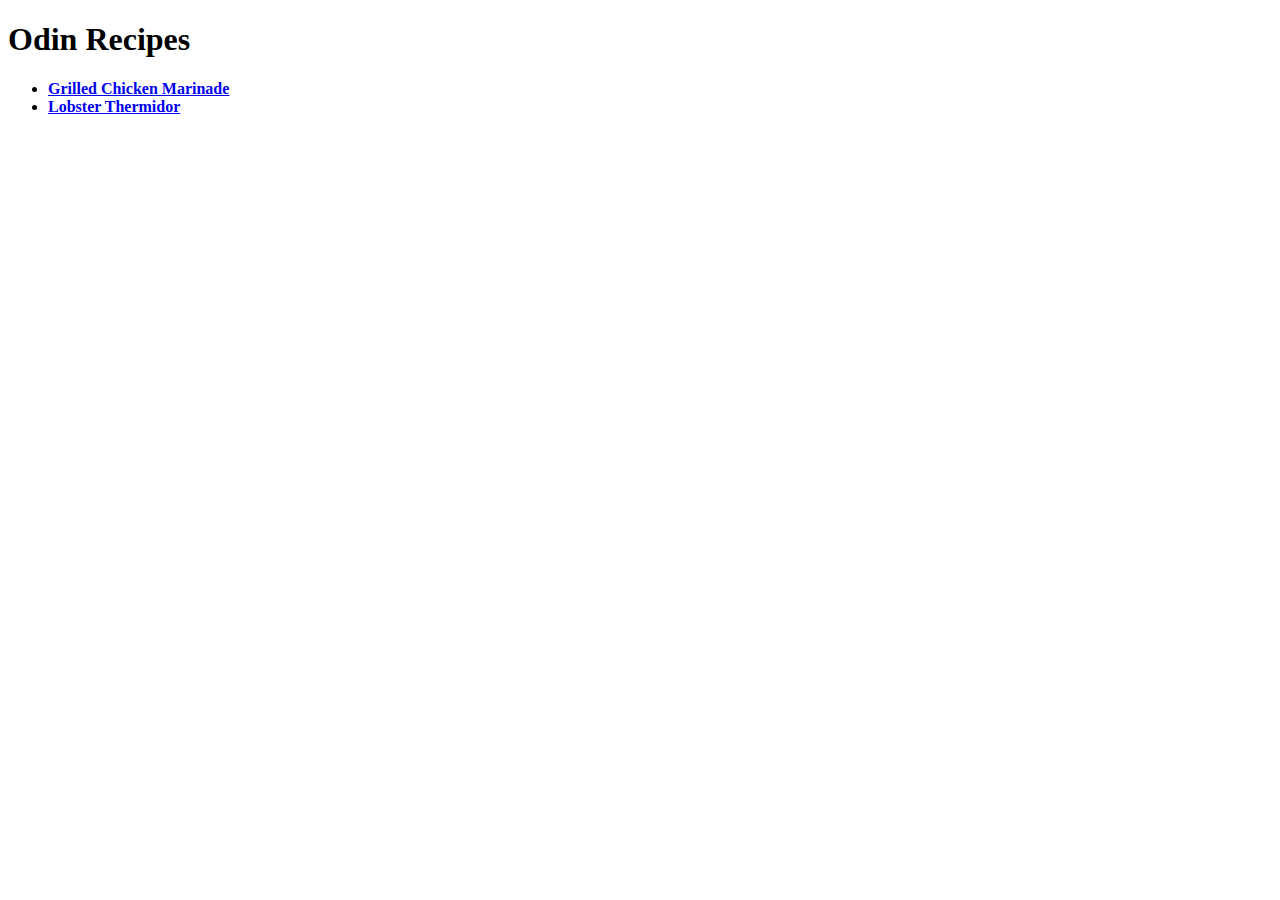
==== index.html @ a4606419 "Added hypertext to index and improved readability" ====
<!DOCTYPE html>
<html lang="en">
<head>
    <meta charset="UTF-8">
    <title>Odin Recipes</title>
</head>
<body>
    <h1>Odin Recipes</h1>
    <ul>
        <li><a href="recipes/grilled-chicken.html"><strong>Grilled Chicken Marinade</strong></a></li>
        <li><a href="recipes/lobster-thermidor.html"><strong>Lobster Thermidor</strong></a></li>
    </ul>
</body>
</html>
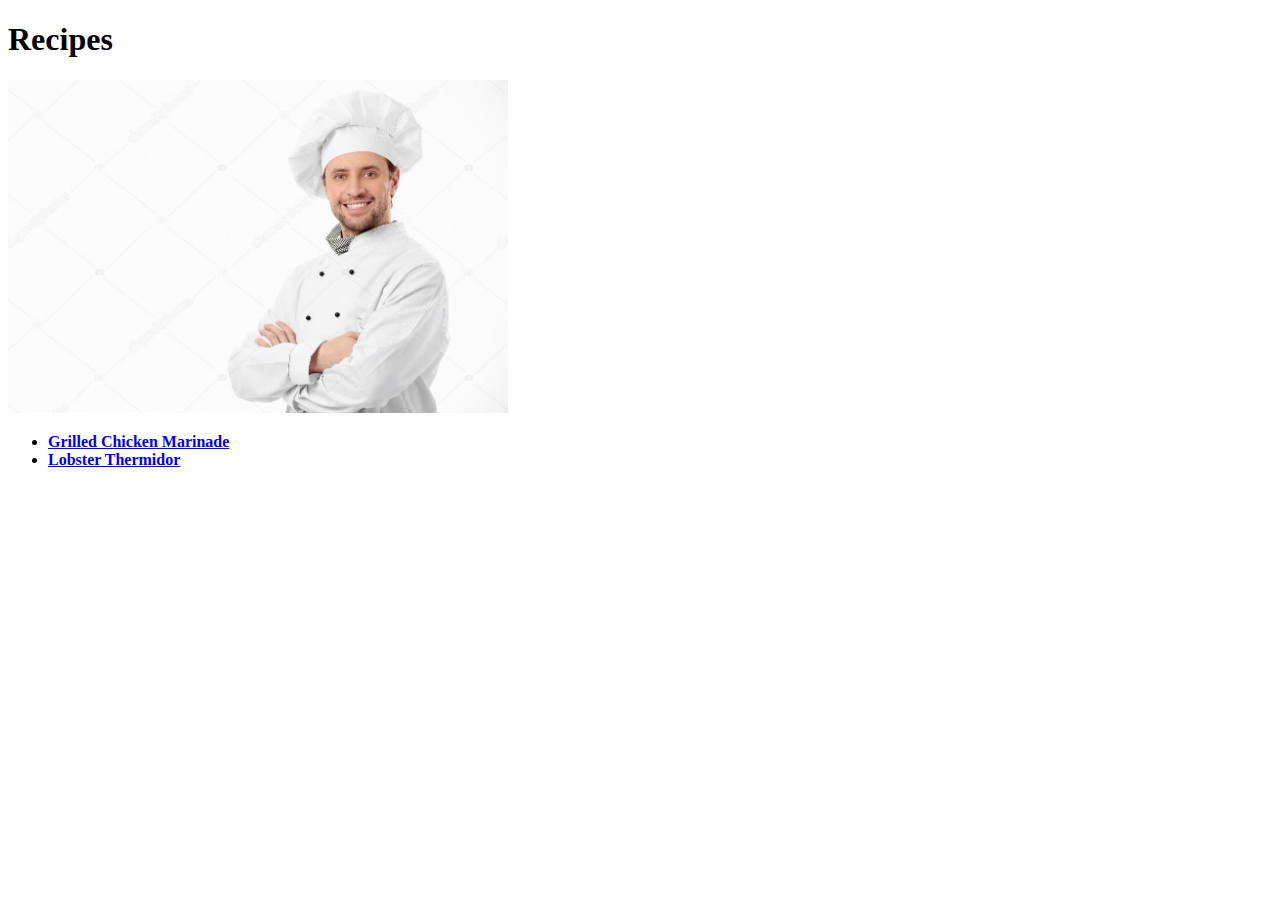
==== commit c2b22e1d: "Index improvements" ====
--- a/index.html
+++ b/index.html
@@ -2,10 +2,11 @@
 <html lang="en">
 <head>
     <meta charset="UTF-8">
-    <title>Odin Recipes</title>
+    <title>Recipes</title>
 </head>
 <body>
-    <h1>Odin Recipes</h1>
+    <h1>Recipes</h1>
+    <img src="images/chef.jpg" width = 500/>
     <ul>
         <li><a href="recipes/grilled-chicken.html"><strong>Grilled Chicken Marinade</strong></a></li>
         <li><a href="recipes/lobster-thermidor.html"><strong>Lobster Thermidor</strong></a></li>
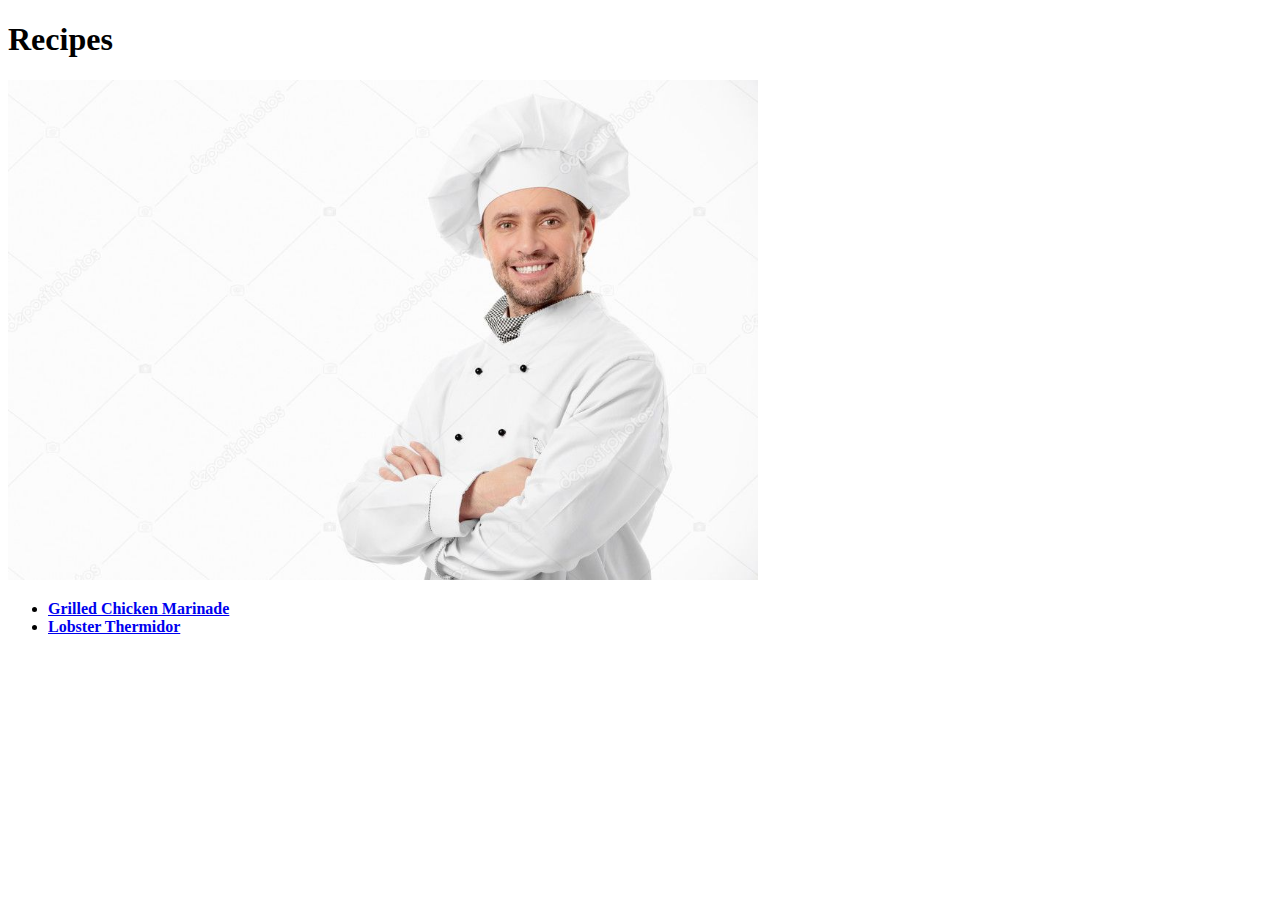
==== commit 19b03cc2: "Test edit from alt device" ====
--- a/index.html
+++ b/index.html
@@ -6,7 +6,7 @@
 </head>
 <body>
     <h1>Recipes</h1>
-    <img src="images/chef.jpg" width = 500/>
+    <img src="images/chef.jpg" width = 750/>
     <ul>
         <li><a href="recipes/grilled-chicken.html"><strong>Grilled Chicken Marinade</strong></a></li>
         <li><a href="recipes/lobster-thermidor.html"><strong>Lobster Thermidor</strong></a></li>
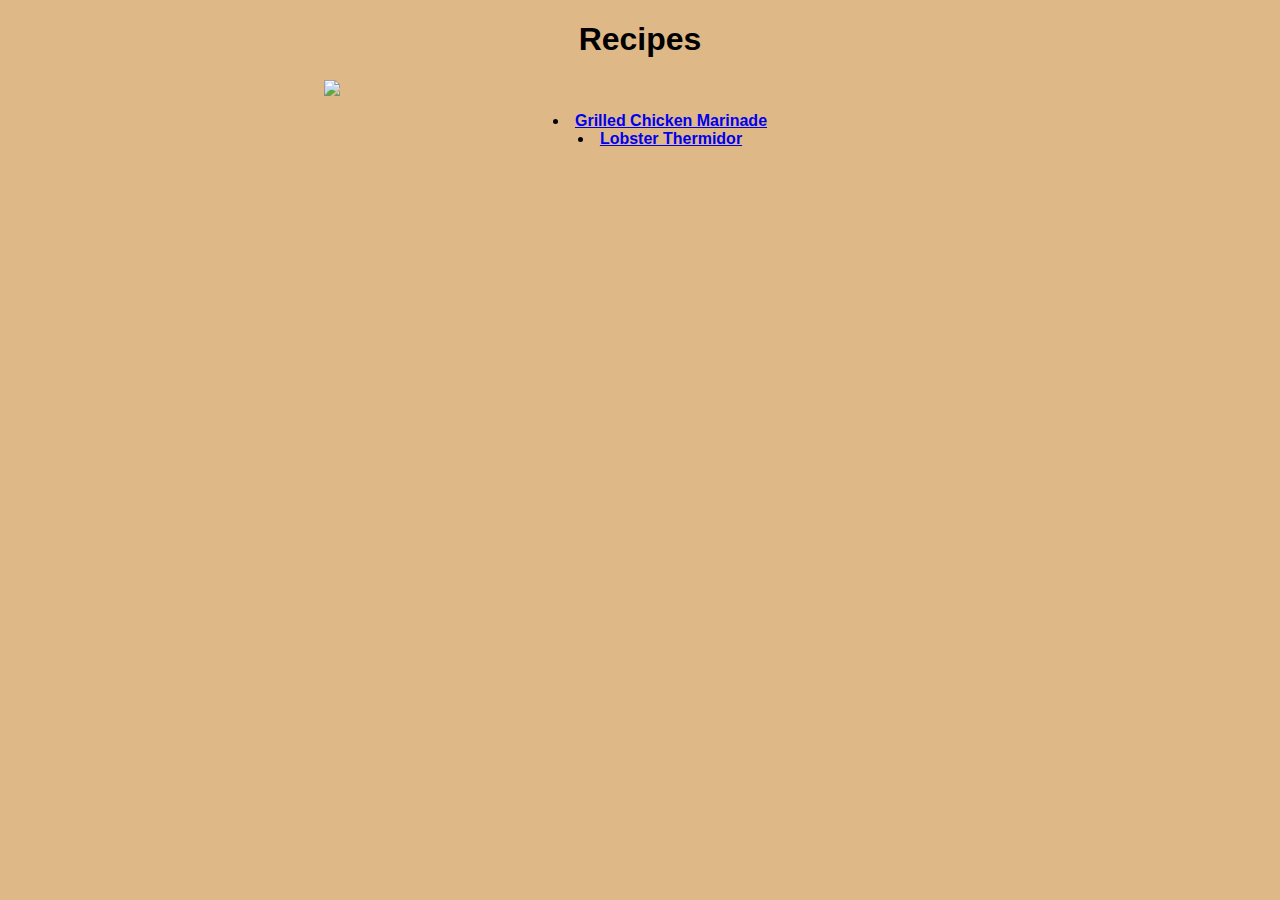
==== commit 9af16b71: "New Logo + Background" ====
--- a/index.html
+++ b/index.html
@@ -3,13 +3,14 @@
 <head>
     <meta charset="UTF-8">
     <title>Recipes</title>
+    <link rel="stylesheet" href="styleIndex.css">
 </head>
 <body>
-    <h1>Recipes</h1>
-    <img src="images/chef.jpg" width = 750/>
+    <h1 class="center">Recipes</h1>
+    <img class="imgCenter" src="images/chefLogo.jpg" width = 500/>
     <ul>
-        <li><a href="recipes/grilled-chicken.html"><strong>Grilled Chicken Marinade</strong></a></li>
-        <li><a href="recipes/lobster-thermidor.html"><strong>Lobster Thermidor</strong></a></li>
+        <li class="center"><a href="recipes/grilled-chicken.html"><strong>Grilled Chicken Marinade</strong></a></li>
+        <li class="center"><a href="recipes/lobster-thermidor.html"><strong>Lobster Thermidor</strong></a></li>
     </ul>
 </body>
 </html>--- a/styleIndex.css
+++ b/styleIndex.css
@@ -0,0 +1,19 @@
+.center{
+    text-align: center;
+}
+
+.imgCenter{
+    display: block;
+    margin-left: auto;
+    margin-right: auto;
+    width:50%;
+}
+
+ul {
+    list-style-position:inside ;
+}
+
+body{
+    background:burlywood;
+    font-family:'Franklin Gothic Medium', 'Arial Narrow', Arial, sans-serif
+}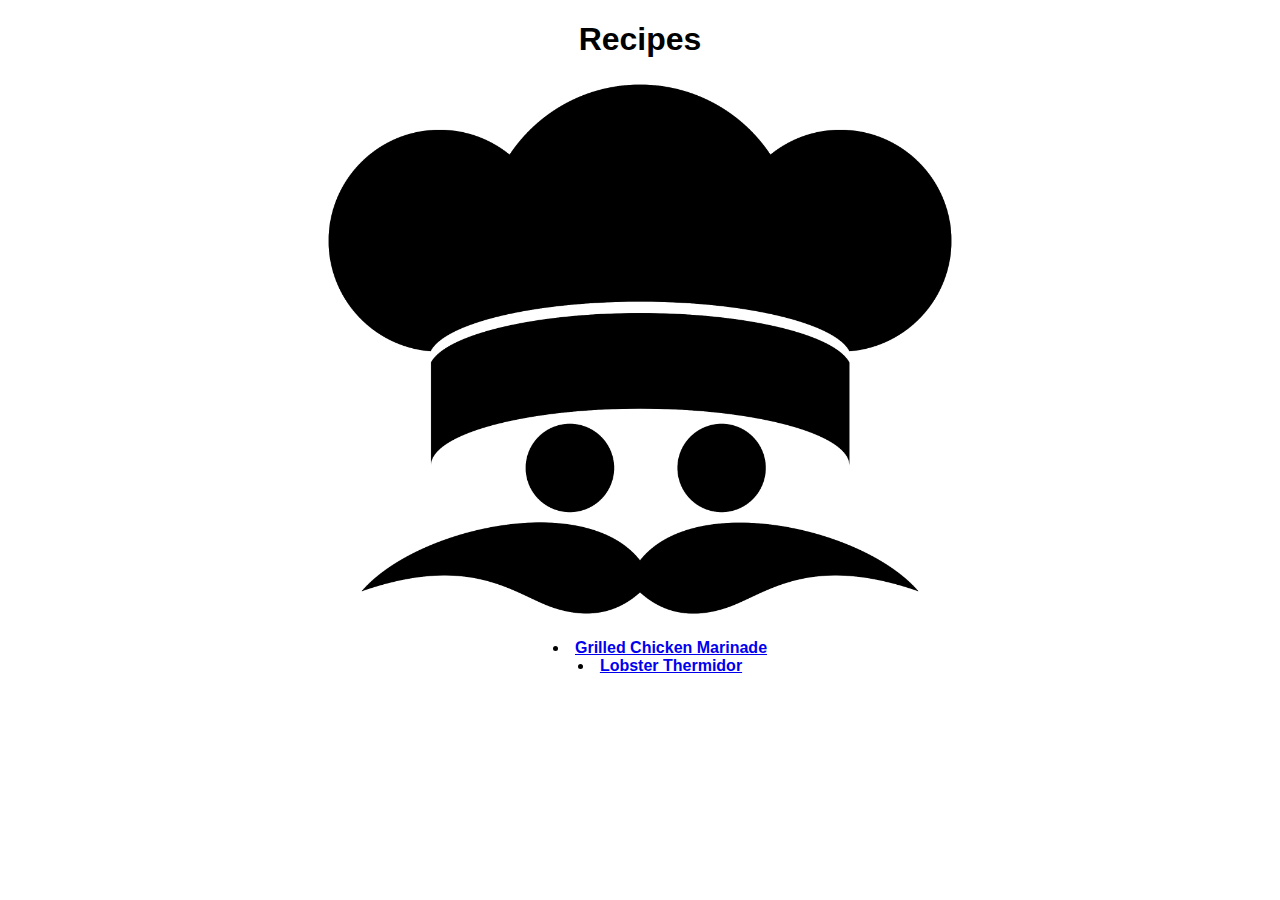
==== commit 4ea985d6: "File Indexing" ====
--- a/index.html
+++ b/index.html
@@ -7,7 +7,7 @@
 </head>
 <body>
     <h1 class="center">Recipes</h1>
-    <img class="imgCenter" src="images/chefLogo.jpg" width = 500/>
+    <img class="imgCenter" src="images/chefLogo.png" width = 500/>
     <ul>
         <li class="center"><a href="recipes/grilled-chicken.html"><strong>Grilled Chicken Marinade</strong></a></li>
         <li class="center"><a href="recipes/lobster-thermidor.html"><strong>Lobster Thermidor</strong></a></li>
--- a/styleIndex.css
+++ b/styleIndex.css
@@ -14,6 +14,6 @@
 }
 
 body{
-    background:burlywood;
+    background-image:"/images/restBack.jpg";
     font-family:'Franklin Gothic Medium', 'Arial Narrow', Arial, sans-serif
 }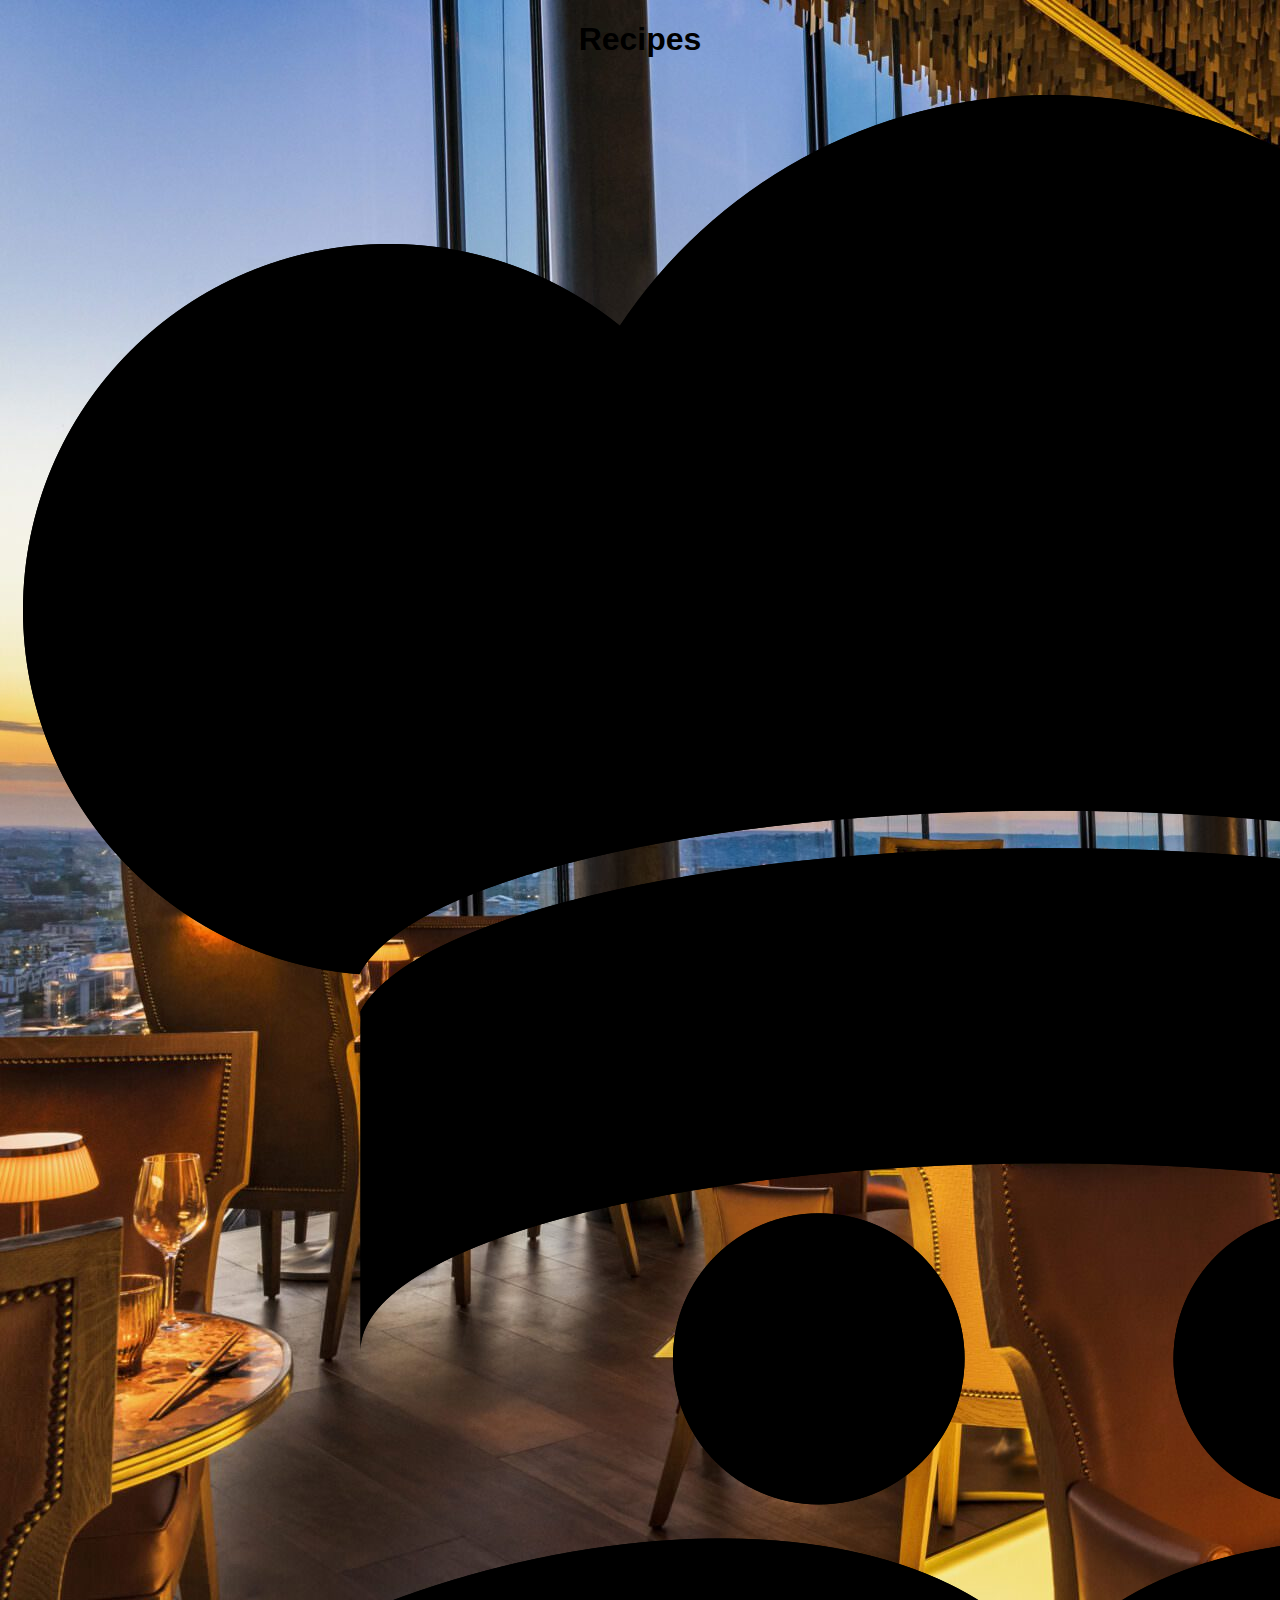
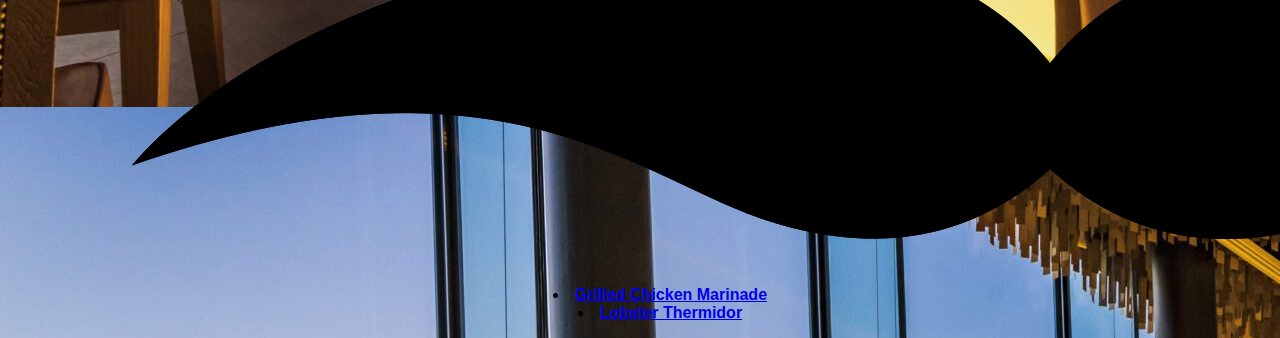
==== commit 62cd6105: "Style Directory" ====
--- a/index.html
+++ b/index.html
@@ -3,11 +3,11 @@
 <head>
     <meta charset="UTF-8">
     <title>Recipes</title>
-    <link rel="stylesheet" href="styleIndex.css">
+    <link rel="stylesheet" href="/styles/styleIndex.css">
 </head>
 <body>
     <h1 class="center">Recipes</h1>
-    <img class="imgCenter" src="images/chefLogo.png" width = 500/>
+    <img class="imgCenter" src="images/chefLogo.png"/>
     <ul>
         <li class="center"><a href="recipes/grilled-chicken.html"><strong>Grilled Chicken Marinade</strong></a></li>
         <li class="center"><a href="recipes/lobster-thermidor.html"><strong>Lobster Thermidor</strong></a></li>
--- a/styles/styleIndex.css
+++ b/styles/styleIndex.css
@@ -0,0 +1,24 @@
+.center{
+    text-align: center;
+}
+
+.imgCenter{
+    display: block;
+  margin-left: auto;
+  margin-right: auto;
+
+}
+
+img{
+    width: 2,10;
+    height:auto;
+}
+
+ul {
+    list-style-position:inside ;
+}
+
+body{
+    background-image:url("/images/restBack.jpg");
+    font-family:'Franklin Gothic Medium', 'Arial Narrow', Arial, sans-serif
+}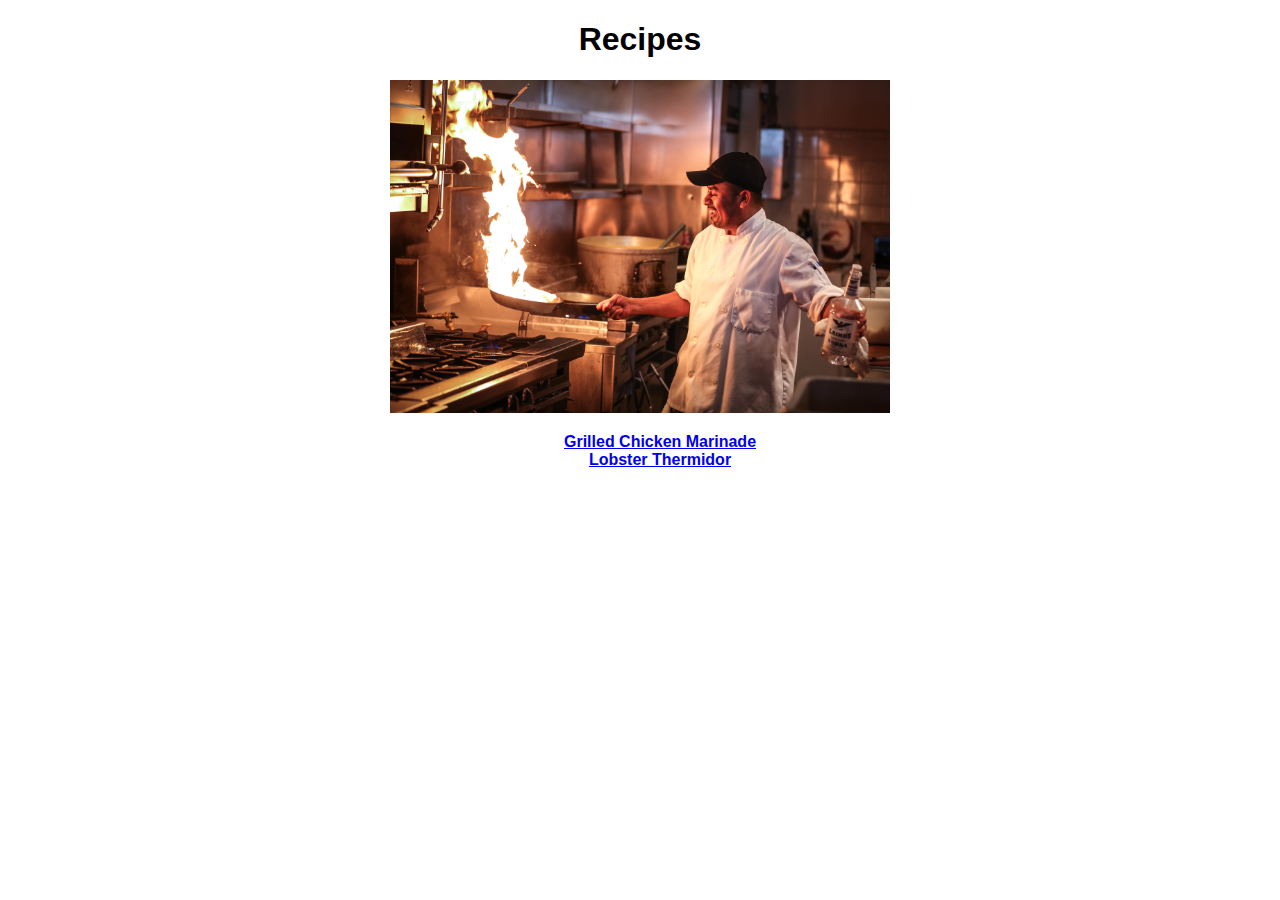
==== commit 7baf6140: "Changed image and fixed index homepage" ====
--- a/index.html
+++ b/index.html
@@ -1,16 +1,16 @@
 <!DOCTYPE html>
 <html lang="en">
 <head>
+    <link rel="stylesheet" href="styles/styleIndex.css">
     <meta charset="UTF-8">
     <title>Recipes</title>
-    <link rel="stylesheet" href="/styles/styleIndex.css">
 </head>
 <body>
-    <h1 class="center">Recipes</h1>
-    <img class="imgCenter" src="images/chefLogo.png"/>
+    <h1>Recipes</h1>
+    <img src="images/cheffire.jpg" />
     <ul>
-        <li class="center"><a href="recipes/grilled-chicken.html"><strong>Grilled Chicken Marinade</strong></a></li>
-        <li class="center"><a href="recipes/lobster-thermidor.html"><strong>Lobster Thermidor</strong></a></li>
+        <li><a href="recipes/grilled-chicken.html"><strong>Grilled Chicken Marinade</strong></a></li>
+        <li><a href="recipes/lobster-thermidor.html"><strong>Lobster Thermidor</strong></a></li>
     </ul>
 </body>
 </html>--- a/styles/styleIndex.css
+++ b/styles/styleIndex.css
@@ -1,24 +1,21 @@
-.center{
+body {
+    font-family:'Trebuchet MS', 'Lucida Sans Unicode', 'Lucida Grande', 'Lucida Sans', Arial, sans-serif;
     text-align: center;
 }
 
-.imgCenter{
-    display: block;
-  margin-left: auto;
-  margin-right: auto;
-
+li {
+    list-style-type: square;
+    display: flex;
+    margin: auto;
+    text-align: center;
+    align-items: center;
+    justify-content: center;
 }
 
-img{
-    width: 2,10;
-    height:auto;
+img {
+    width: 500px;
 }
 
-ul {
-    list-style-position:inside ;
-}
-
-body{
-    background-image:url("/images/restBack.jpg");
-    font-family:'Franklin Gothic Medium', 'Arial Narrow', Arial, sans-serif
+.bg {
+    background:beige
 }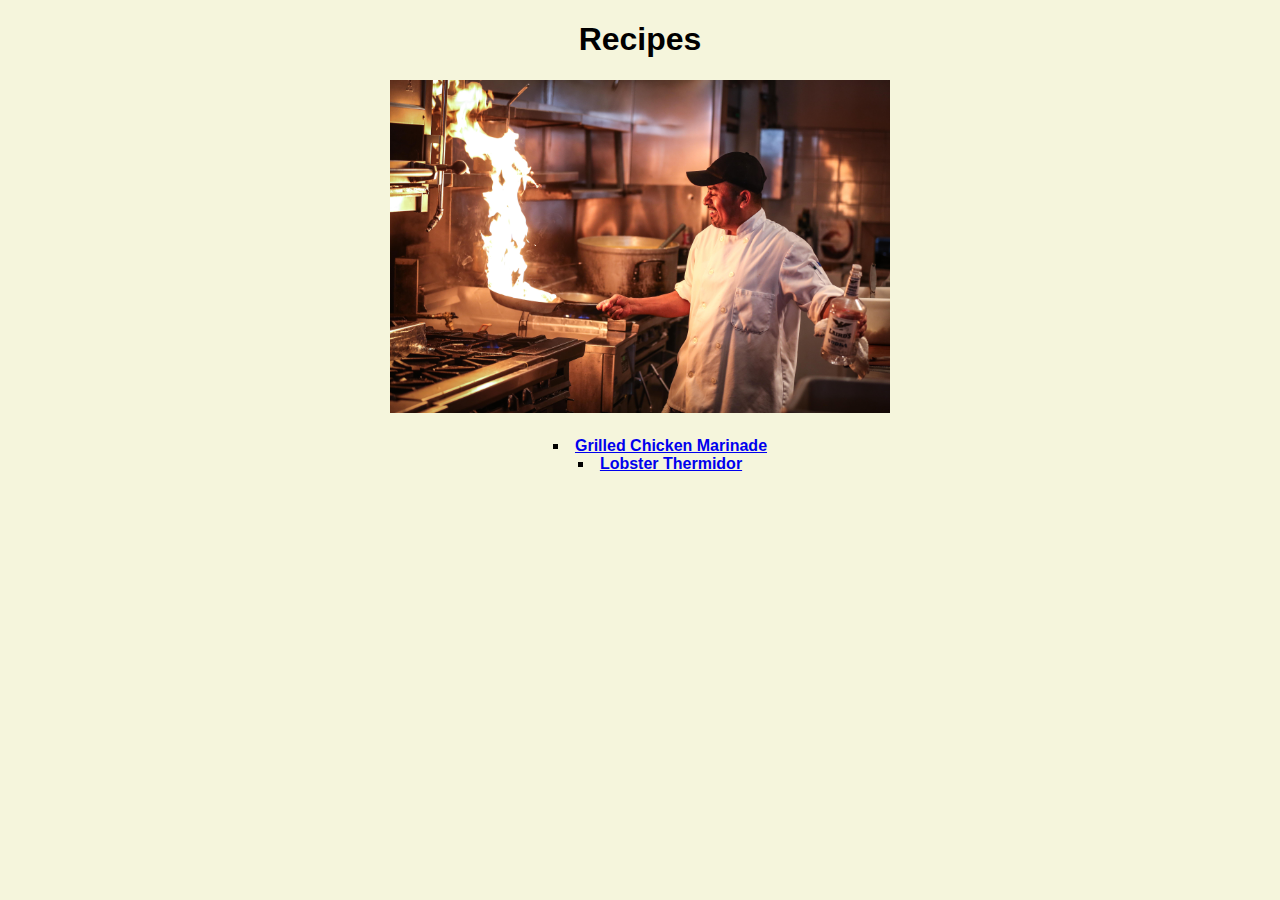
==== commit 91f4aef1: "Finalising" ====
--- a/index.html
+++ b/index.html
@@ -8,7 +8,7 @@
 <body>
     <h1>Recipes</h1>
     <img src="images/cheffire.jpg" />
-    <ul>
+    <ul id="linked">
         <li><a href="recipes/grilled-chicken.html"><strong>Grilled Chicken Marinade</strong></a></li>
         <li><a href="recipes/lobster-thermidor.html"><strong>Lobster Thermidor</strong></a></li>
     </ul>
--- a/styles/styleIndex.css
+++ b/styles/styleIndex.css
@@ -1,11 +1,12 @@
 body {
     font-family:'Trebuchet MS', 'Lucida Sans Unicode', 'Lucida Grande', 'Lucida Sans', Arial, sans-serif;
     text-align: center;
+    background-color: beige;
 }
 
-li {
+ul {
     list-style-type: square;
-    display: flex;
+    display: list-item;
     margin: auto;
     text-align: center;
     align-items: center;
@@ -14,8 +15,24 @@
 
 img {
     width: 500px;
+    margin-bottom: 20px;
 }
 
-.bg {
-    background:beige
-}+ol {
+    display: list-item;
+    margin: auto;
+    text-align: center;
+    align-items: center;
+    justify-content: center;
+}
+
+p {
+    width: 750px;
+    margin: 0 auto;
+}
+
+li {
+    list-style-position: inside;
+    width: 750px;
+    margin: 0 auto;
+}
